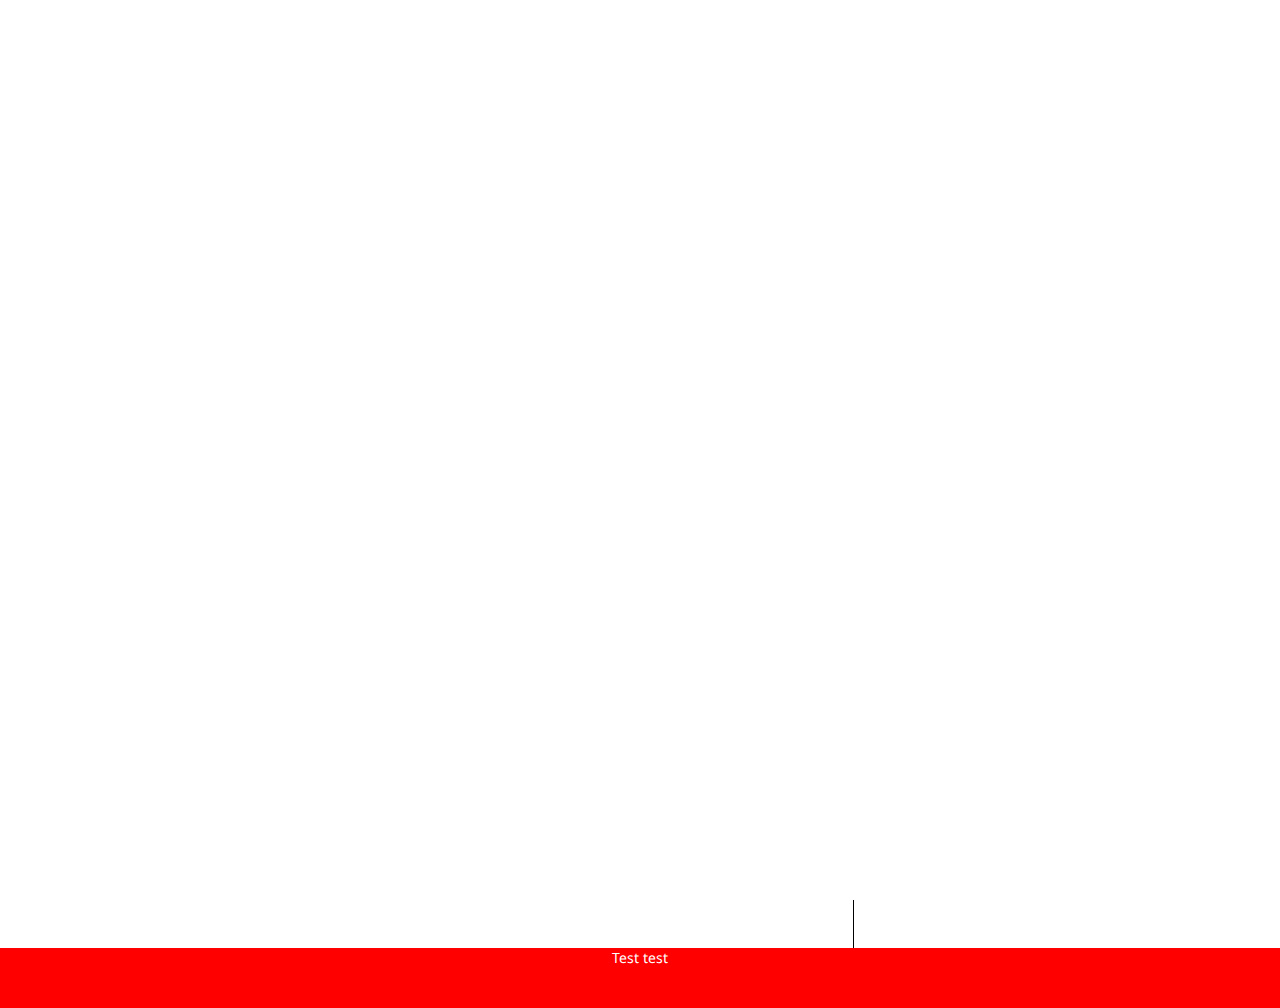
==== index.html @ 0a953d1c "init" ====
<!--Auteur: Devin Stigter -->
<!DOCTYPE html>
<html lang="en" dir="ltr">
  <head>
    <meta charset="utf-8">
    <meta name="viewport" content="width=device-width, initial-scale=1"/>
    <link href="https://fonts.googleapis.com/css2?family=Noto+Sans&display=swap" rel="stylesheet">
    <link rel="stylesheet" href="css/styles.css"/>
    <script src="js/main.js"></script>
    <title>The (un)official website of Infected Mushroom!</title>
  </head>
  <div class="fadeInOverlay1"></div>
  <div class="fadeInOverlay2"></div>
  <body>
    <div class="headerBlock">
      <div class="overlay"></div>
      <figure>
        <img class="IMTitleCard" src="img/IMTitle.png" alt="Infected Mushroom">
      </figure>
    </div>
    <header>
      <nav>
        <ul class="navBarOptions">
          <li><a href="/contact.html">Contact</a></li>
          <li><a href="/about.html">About</a></li>
          <li><a href="/shop.html">Shop</a></li>
          <li><a href="/tours.html">Tours</a></li>
          <li><a class="activePage" href=".">Home</a></li>
        </ul>
        <a href="/index.html"><img class="navbarLogo" src="img/InfectedMushroomLogoWhite.png" alt="Infected Mushroom logo"></a>
      </nav>
    </header>
    <main>
      <section class="infoGrid">
        <h2 class="Home_InfoTitle"><b>What is Infected Mushroom?</b></h2>
        <p class="Home_InfoText">Infected Mushroom is an Israeli musical duo formed in Haifa in 1996 by producers Erez Eisen and Amit Duvdevani.
            They produce and perform psytrance, electronica, dream trance and psychedelic music.
            They are one of the best-selling groups in Israeli music history in terms of both domestic and international sales.
            <br><br>
            They employ a variety of musical sources, including acoustic guitars and complex synthesized basses.
            Their compositions often contain changes of drum beat and tempo.
            Infected Mushroom's live shows feature vocals and analogue instruments in performances that are set against a multimedia backdrop.</p>
        <section class="Home_Image">
          <figure>
            <img class="IMDuoPicture" src="img/IMDuo.jpg" alt="Infected Mushroom Duo">
          </figure>
        </section>
      </section>
    </main>
    <footer class="footerMain">
      <p> Test test </p>
    </footer>
  </body>
</html>
---- css/styles.css ----
/*---------------Main thingies----------*/
* {
  margin: 0;
  padding: 0;
}

html {
  height: 100%;
}

.container {
  min-height: 100%;
}

body {
  box-sizing: border-box;
  font-family: 'Noto Sans', sans-serif;
  font-size: 14px;
  height: 100%;
  background: #011638;  /* fallback for old browsers */
  background: -webkit-linear-gradient(to top, #011638, #2E294E);  /* Chrome 10-25, Safari 5.1-6 */
  background: linear-gradient(to top, #011638, #2E294E); /* W3C, IE 10+/ Edge, Firefox 16+, Chrome 26+, Opera 12+, Safari 7+ */
  background-attachment: fixed;
}

h2 {
  color: white;
  font-size: 200%;
}

p {
  color: white;
}

/*Website startup Overlay*/
.fadeInOverlay1 {
  width: 100vw;
  height: 50vh;
  position: fixed;
  top: 0;
  z-index: 1;
  background-color: white;
  animation-name: fadeInOverlay1;
  animation-duration: 0.8s;
  animation-delay: 0.5s;
  animation-iteration-count: 1;
  animation-timing-function: ease-in-out;
  animation-fill-mode: forwards;
}

.fadeInOverlay2 {
  width: 100vw;
  height: 50vh;
  position: fixed;
  bottom: 0;
  z-index: 1;
  background-color: white;
  animation-name: fadeInOverlay2;
  animation-duration: 0.8s;
  animation-delay: 0.5s;
  animation-iteration-count: 1;
  animation-timing-function: ease-in-out;
  animation-fill-mode: forwards;
}

/*------------Header stuff---------------*/
.headerBlock {
  position: relative;
  width: 100%;
  height: 70vh;
  background: url("../img/IMAlbumCover.jpg");
  background-repeat: no-repeat;
  background-size: cover;
}

.IMTitleCard {
  display: block;
  position: absolute;
  top: 20vh;
  left: 50%;
  transform: translateX(-50%);
  z-index: 2;
}

.overlay {
  color: black;
  width: 100%;
  height: 70vh;
  background-color: black;
  opacity: 0.2;
  animation-name: overlayBreathing;
  animation-duration: 8s;
  animation-iteration-count: infinite;
}

/*----------------Main--------------------*/
.infoGrid {
  display: grid;
  grid-template-columns: repeat(3, 1fr);
  grid-template-rows: repeat(2, 1fr);
  grid-column-gap: 0px;
  grid-row-gap: 0px;
}

.Home_InfoTitle {
  text-align: center;
  grid-area: 1 / 1 / 2 / 3;
  margin-left: 30px;
  margin-right: 30px;
  margin-top: 30px;
}

.Home_InfoText {
  text-align: center;
  grid-area: 2 / 1 / 3 / 3;
  margin-left: 30px;
  margin-right: 30px;
  margin-bottom: 20px;
  margin-top: -20px;
}

.Home_Image {
  grid-area: 1 / 3 / 3 / 4;
  border-left: 1px solid black;
}

.Home_Image > figure {
  text-align: center;
}

.Home_Image > figure > img {
  width: 70%;
  height: auto;
  padding: 20px 20px;
}


/*------------Shopping-grid--------------*/
.shopGrid {
  display: grid;
  grid-template-columns: repeat(3, 1fr);
  grid-template-rows: repeat(6, 1fr);
  grid-column-gap: 0px;
  grid-row-gap: 0px;
}

.shopGrid > div {
  text-align: center;
  padding: 10px;
}

.shopItemTitle {
    color: white;
}

.shopItemFigure {
  text-align: center;
}

.shopItemFigure > img {
    height: 200px;
    width: auto;
    padding: 20px;
    border-radius: 40px;
}

.shopItem1 {
  grid-area: 1 / 1 / 4 / 2;
  border-right: 1px solid white;
  border-bottom: 1px solid white;
}

.shopItem2 {
  grid-area: 1 / 2 / 4 / 3;
}

.shopItem3 {
  grid-area: 1 / 3 / 4 / 4;
  border-left: 1px solid white;
  border-bottom: 1px solid white;
}

.shopItem4 {
  grid-area: 4 / 1 / 7 / 2;
}

.shopItem5 {
  grid-area: 4 / 2 / 7 / 3;
  border-top: 1px solid white;
  border-left: 1px solid white;
  border-right: 1px solid white;
}

.shopItem6 {
  grid-area: 4 / 3 / 7 / 4;
}
/*------------Navigation bar-------------*/
.navBarOptions {
  list-style-type: none;
  margin: 0;
  padding: 0;
  overflow: hidden;
  background-color: #2E294E;
  position: sticky;
  width: 100%;
  top: 0;
  box-shadow: 5px 0 10px 0;
}

.navbarLogo {
  height: 40px;
  width: 40px;
  float: left;
  position: absolute;
  padding-left: 15px;
  margin-bottom: 5px;
  transform: translateY(-40px);
}

.navBarOptions > li {
  float: right;
}

.navBarOptions > li > a {
  display: block;
  color: white;
  text-align: center;
  padding: 14px 24px;
  text-decoration: none;
  font-size: 130%;
}

.navBarOptions > li > a:hover {
  background-color: #111;
  border-radius: 5px;
}


/*----------------Footer-------------*/
.footerMain {
  width: 100%;
  height: 60px;
  background-color: red;
  color: white;
  text-align: center;
}

/*---------------Scrollbar------------*/
::-webkit-scrollbar {
  width: 10px;
}

/* Track */
::-webkit-scrollbar-track {
  background: #f1f1f1;
}

/* Handle */
::-webkit-scrollbar-thumb {
  background: #888;
}

/* Handle on hover */
::-webkit-scrollbar-thumb:hover {
  background: #555;
}

/*-------------Animations-------------*/
@keyframes overlayBreathing {
  0%  {opacity: 0.65;}
  50% {opacity: 0.2;}
  100% {opacity: 0.65;}
}

@keyframes fadeInOverlay1 {
  0% {height: 50vh; opacity: 1;}
  100% {height: 0vh; opacity: 0.3;}
}

@keyframes fadeInOverlay2 {
  0% {height: 50vh; opacity: 1;}
  100% {height: 0vh; opacity: 0.3;}
}
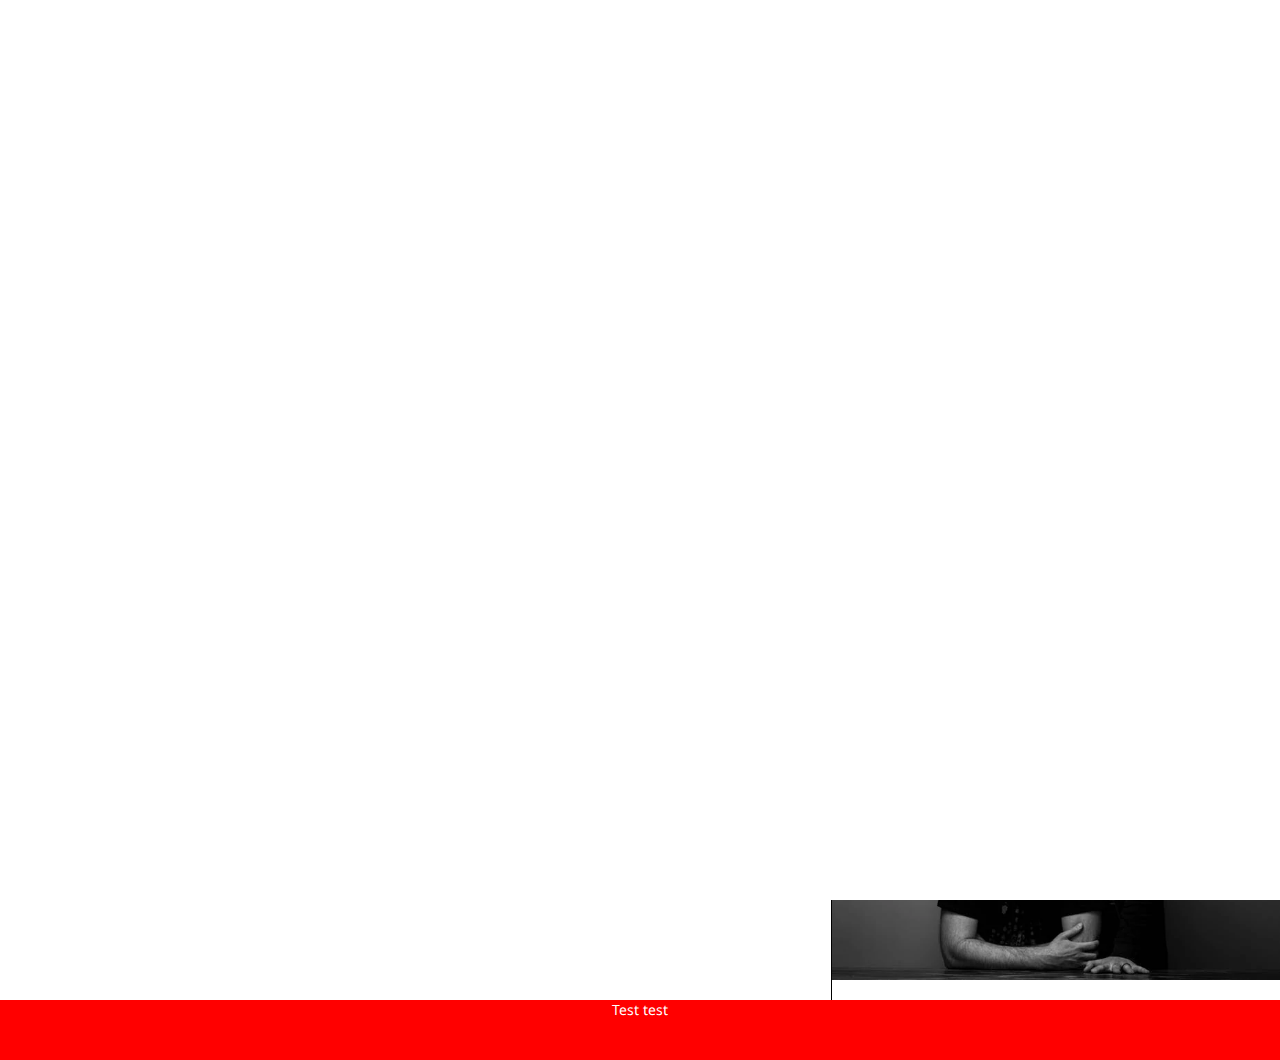
==== commit cde49e8b: "Save" ====
--- a/index.html
+++ b/index.html
@@ -12,12 +12,12 @@
   <div class="fadeInOverlay1"></div>
   <div class="fadeInOverlay2"></div>
   <body>
-    <div class="headerBlock">
+    <section class="headerBlock">
       <div class="overlay"></div>
       <figure>
         <img class="IMTitleCard" src="img/IMTitle.png" alt="Infected Mushroom">
       </figure>
-    </div>
+    </section>
     <header>
       <nav>
         <ul class="navBarOptions">
@@ -40,11 +40,9 @@
             They employ a variety of musical sources, including acoustic guitars and complex synthesized basses.
             Their compositions often contain changes of drum beat and tempo.
             Infected Mushroom's live shows feature vocals and analogue instruments in performances that are set against a multimedia backdrop.</p>
-        <section class="Home_Image">
-          <figure>
-            <img class="IMDuoPicture" src="img/IMDuo.jpg" alt="Infected Mushroom Duo">
-          </figure>
-        </section>
+        <figure class="Home_Image">
+          <img class="IMDuoPicture" src="img/IMDuo.jpg" alt="Infected Mushroom Duo">
+        </figure>
       </section>
     </main>
     <footer class="footerMain">
--- a/css/styles.css
+++ b/css/styles.css
@@ -80,6 +80,7 @@
   left: 50%;
   transform: translateX(-50%);
   z-index: 2;
+  object-fit: cover;
 }
 
 .overlay {
@@ -96,23 +97,26 @@
 /*----------------Main--------------------*/
 .infoGrid {
   display: grid;
-  grid-template-columns: repeat(3, 1fr);
-  grid-template-rows: repeat(2, 1fr);
-  grid-column-gap: 0px;
-  grid-row-gap: 0px;
+  grid-template-columns: repeat(6, auto);
+  grid-template-rows: repeat(4, auto);
+  grid-template-areas:
+    'infoTitle infoTitle infoTitle infoTitle infoImage infoImage'
+    'infoText infoText infoText infoText infoImage infoImage'
+    'infoText infoText infoText infoText infoImage infoImage'
+    'infoText infoText infoText infoText infoImage infoImage';
+  grid-column-gap: 5vw;
+  grid-row-gap: 5vw;
 }
 
 .Home_InfoTitle {
   text-align: center;
-  grid-area: 1 / 1 / 2 / 3;
-  margin-left: 30px;
-  margin-right: 30px;
-  margin-top: 30px;
+  grid-area: infoTitle;
+  margin-top: 5vw;
 }
 
 .Home_InfoText {
   text-align: center;
-  grid-area: 2 / 1 / 3 / 3;
+  grid-area: infoText;
   margin-left: 30px;
   margin-right: 30px;
   margin-bottom: 20px;
@@ -120,20 +124,19 @@
 }
 
 .Home_Image {
-  grid-area: 1 / 3 / 3 / 4;
+  grid-area: infoImage;
   border-left: 1px solid black;
 }
 
-.Home_Image > figure {
-  text-align: center;
-}
-
-.Home_Image > figure > img {
-  width: 70%;
-  height: auto;
-  padding: 20px 20px;
-}
-
+.IMDuoPicture{
+  width: 35vw;
+}
+
+/*------------Tour grid----------------- */
+.tourGrid{
+  display: grid;
+  grid-template-columns: repeat()
+}
 
 /*------------Shopping-grid--------------*/
 .shopGrid {
@@ -149,12 +152,12 @@
   padding: 10px;
 }
 
-.shopItemTitle {
-    color: white;
-}
-
-.shopItemFigure {
-  text-align: center;
+.shopItemFigure{
+  transition: 0.2s;
+}
+
+.shopItemFigure:hover{
+  transform: scale(1.1);
 }
 
 .shopItemFigure > img {
@@ -162,6 +165,12 @@
     width: auto;
     padding: 20px;
     border-radius: 40px;
+}
+
+.shopItem{
+  text-align: center;
+  padding: 10px;
+  color: white;
 }
 
 .shopItem1 {
@@ -213,8 +222,7 @@
   float: left;
   position: absolute;
   padding-left: 15px;
-  margin-bottom: 5px;
-  transform: translateY(-40px);
+  transform: translateY(-45px);
 }
 
 .navBarOptions > li {
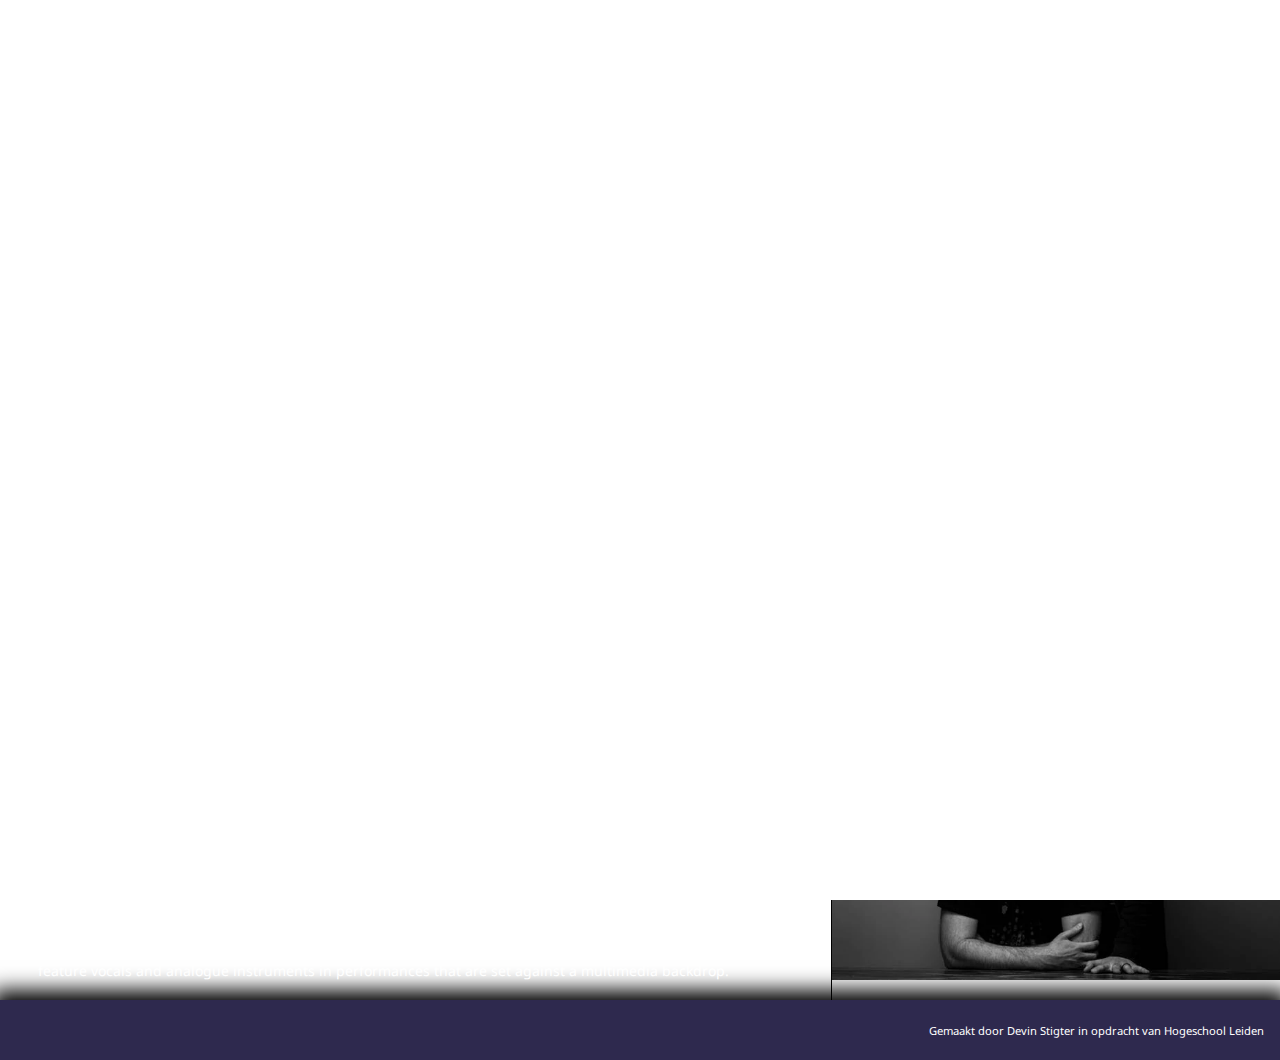
==== commit 27adcd1a: "Bijna klaar" ====
--- a/index.html
+++ b/index.html
@@ -46,7 +46,7 @@
       </section>
     </main>
     <footer class="footerMain">
-      <p> Test test </p>
+      <p>  Gemaakt door Devin Stigter in opdracht van Hogeschool Leiden </p>
     </footer>
   </body>
 </html>
--- a/css/styles.css
+++ b/css/styles.css
@@ -94,6 +94,25 @@
   animation-iteration-count: infinite;
 }
 
+.IMbutton {
+  float: right;
+  background-color: #eeeeee;
+  color: #08193B;
+  font-weight: bold;
+  font-size: 120%;
+  border: none;
+  border-radius: 10px;
+  padding: 1rem 2rem;
+  text-decoration: none;
+  margin-right: 2rem;
+}
+
+.IMbutton:hover{
+  background-color: #08193B;
+  color: #eeeeee;
+  border: 1px solid white;
+}
+
 /*----------------Main--------------------*/
 .infoGrid {
   display: grid;
@@ -135,7 +154,6 @@
 /*------------Tour grid----------------- */
 .tourGrid{
   display: grid;
-  grid-template-columns: repeat()
 }
 
 /*------------Shopping-grid--------------*/
@@ -143,6 +161,13 @@
   display: grid;
   grid-template-columns: repeat(3, 1fr);
   grid-template-rows: repeat(6, 1fr);
+  grid-template-areas:
+    'shopItem1 shopItem2 shopItem3'
+    'shopItem1 shopItem2 shopItem3'
+    'shopItem1 shopItem2 shopItem3'
+    'shopItem4 shopItem5 shopItem6'
+    'shopItem4 shopItem5 shopItem6'
+    'shopItem4 shopItem5 shopItem6';
   grid-column-gap: 0px;
   grid-row-gap: 0px;
 }
@@ -174,35 +199,238 @@
 }
 
 .shopItem1 {
-  grid-area: 1 / 1 / 4 / 2;
+  grid-area: shopItem1;
   border-right: 1px solid white;
   border-bottom: 1px solid white;
 }
 
 .shopItem2 {
-  grid-area: 1 / 2 / 4 / 3;
+  grid-area: shopItem2;
 }
 
 .shopItem3 {
-  grid-area: 1 / 3 / 4 / 4;
+  grid-area: shopItem3;
   border-left: 1px solid white;
   border-bottom: 1px solid white;
 }
 
 .shopItem4 {
-  grid-area: 4 / 1 / 7 / 2;
+  grid-area: shopItem4;
 }
 
 .shopItem5 {
-  grid-area: 4 / 2 / 7 / 3;
+  grid-area: shopItem5;
   border-top: 1px solid white;
   border-left: 1px solid white;
   border-right: 1px solid white;
 }
 
 .shopItem6 {
-  grid-area: 4 / 3 / 7 / 4;
-}
+  grid-area: shopItem6;
+}
+
+@media only screen and (max-width: 1000px) {
+  .shopItemFigure > img {
+      height: auto;
+      width: 30vw;
+  }
+
+  .shopGrid {
+    display: grid;
+    grid-template-columns: repeat(2, 1fr);
+    grid-template-rows: repeat(9, 1fr);
+    grid-template-areas:
+      'shopItem1 shopItem2'
+      'shopItem1 shopItem2'
+      'shopItem1 shopItem2'
+      'shopItem3 shopItem4'
+      'shopItem3 shopItem4'
+      'shopItem3 shopItem4'
+      'shopItem5 shopItem6'
+      'shopItem5 shopItem6'
+      'shopItem5 shopItem6';
+    grid-column-gap: 0px;
+    grid-row-gap: 0px;
+  }
+
+  .shopItem3{
+    border-left: 0;
+    border-bottom: 0;
+  }
+
+  .shopItem4 {
+    border-left: 1px solid white;
+    border-bottom: 1px solid white;
+    border-top: 1px solid white;
+  }
+
+  .shopItem5{
+    border-left: 0;
+  }
+}
+
+
+/*------------Contact Grid--------------*/
+.contact-form__form {
+  display: grid;
+  grid-template-columns: auto auto auto;
+  grid-template-rows: 1fr 1fr 1fr;
+  grid-template-areas:
+    "naam . ."
+    "email invulvak ."
+    "vraagType invulvak knop";
+    padding: 1rem;
+}
+
+.contact-form__section__name{
+  grid-area: naam;
+}
+
+.contact-form__section__email{
+  grid-area: email;
+}
+
+.contact-form__section__questionType{
+  grid-area: vraagType;
+}
+
+.contact-form__section__textarea{
+  grid-area: invulvak;
+}
+
+.contact-form__section__button{
+  grid-area: knop;
+}
+
+.contact-form__form > section > label{
+  color: white;
+  font-size: 150%;
+}
+
+.contact-form__form > section > input{
+  width: 20vw;
+  height: 1.5rem;
+}
+
+.contact-form__form > section > select{
+  width: 10vw;
+  font-size: 120%;
+}
+/*-------------About Grid---------------*/
+.grid-container__about {
+  display: grid;
+  grid-template-columns: 1fr 1fr 1fr;
+  grid-template-rows: 1fr 1fr;
+  gap: 3vw 3vw;
+  grid-template-areas:
+    "artiest1 aboutFoto1 artiest2"
+    "aboutFoto2 discography aboutFoto3";
+  padding-top: 1rem;
+}
+
+.artiest1 { grid-area: artiest1; }
+
+.aboutFoto1 { grid-area: aboutFoto1; }
+
+.artiest2 { grid-area: artiest2; }
+
+.discography { grid-area: discography; }
+
+.aboutFoto2 { grid-area: aboutFoto2; }
+
+.aboutFoto3 { grid-area: aboutFoto3; }
+
+.aboutFoto__img{
+  height: auto;
+  width: 30vw;
+  object-fit: cover;
+  border-radius: 50px;
+  border: 1px solid black;
+}
+
+.grid-container__about > section > h2{
+  margin-bottom: 1rem;
+}
+
+.aboutTekst{
+  padding-left: 1rem;
+}
+
+.discography > ul{
+  display: block;
+  padding-left: 2rem;
+  color: white;
+  font-family: monospace;
+}
+
+@media only screen and (max-width: 1000px){
+  .grid-container__about {
+    grid-template-columns: 1fr 1fr;
+    grid-template-rows: 1fr 1fr 1fr;
+    gap: 3vw 3vw;
+    grid-template-areas:
+      "artiest1 aboutFoto1"
+      "aboutFoto2 artiest2"
+      "discography aboutFoto3";
+    padding-top: 1rem;
+  }
+
+  .aboutSectionFoto{
+    text-align: center;
+  }
+
+  .aboutFoto__img{
+    width: 40vw;
+  }
+
+
+}
+
+@media only screen and (max-width: 600px){
+  .grid-container__about {
+    grid-template-columns: 1fr 1fr;
+    grid-template-rows: auto auto auto;
+    gap: 3vw 3vw;
+    grid-template-areas:
+      "artiest1 aboutFoto1"
+      "aboutFoto2 artiest2"
+      "discography aboutFoto3";
+    padding-top: 1rem;
+  }
+}
+
+/*-------------Tour Grid-----------------*/
+.tourGrid{
+  display: grid;
+  grid-template-columns: 1fr;
+  grid-template-rows: 1fr 1fr 1fr;
+  gap: 3vw 3vw;
+  grid-template-areas:
+    "tour1"
+    "tour2"
+    "tour3";
+}
+
+.tour1{
+  grid-area: tour1;
+}
+
+.tour2{
+  grid-area: tour2;
+}
+
+.tour3{
+  grid-area: tour3;
+}
+
+.tourSection{
+  padding: 2rem;
+  margin: 1rem;
+  border: 1px solid black;
+  border-radius: 5px;
+  box-shadow: 5px 5px 15px 5px #000000;
+}
+
 /*------------Navigation bar-------------*/
 .navBarOptions {
   list-style-type: none;
@@ -248,9 +476,23 @@
 .footerMain {
   width: 100%;
   height: 60px;
-  background-color: red;
-  color: white;
-  text-align: center;
+  background-color: #2E294E;
+  color: white;
+  display: flex;
+  align-items: center;
+  justify-content: flex-end;
+  box-shadow: 0px -2px 20px 8px #000000;
+}
+
+.footerMain > p{
+  font-size: 80%;
+  padding-right: 1rem;
+}
+
+/*-------------Utility CLasses--------*/
+.a-justifyContent{
+  display: flex;
+  justify-content: center;
 }
 
 /*---------------Scrollbar------------*/
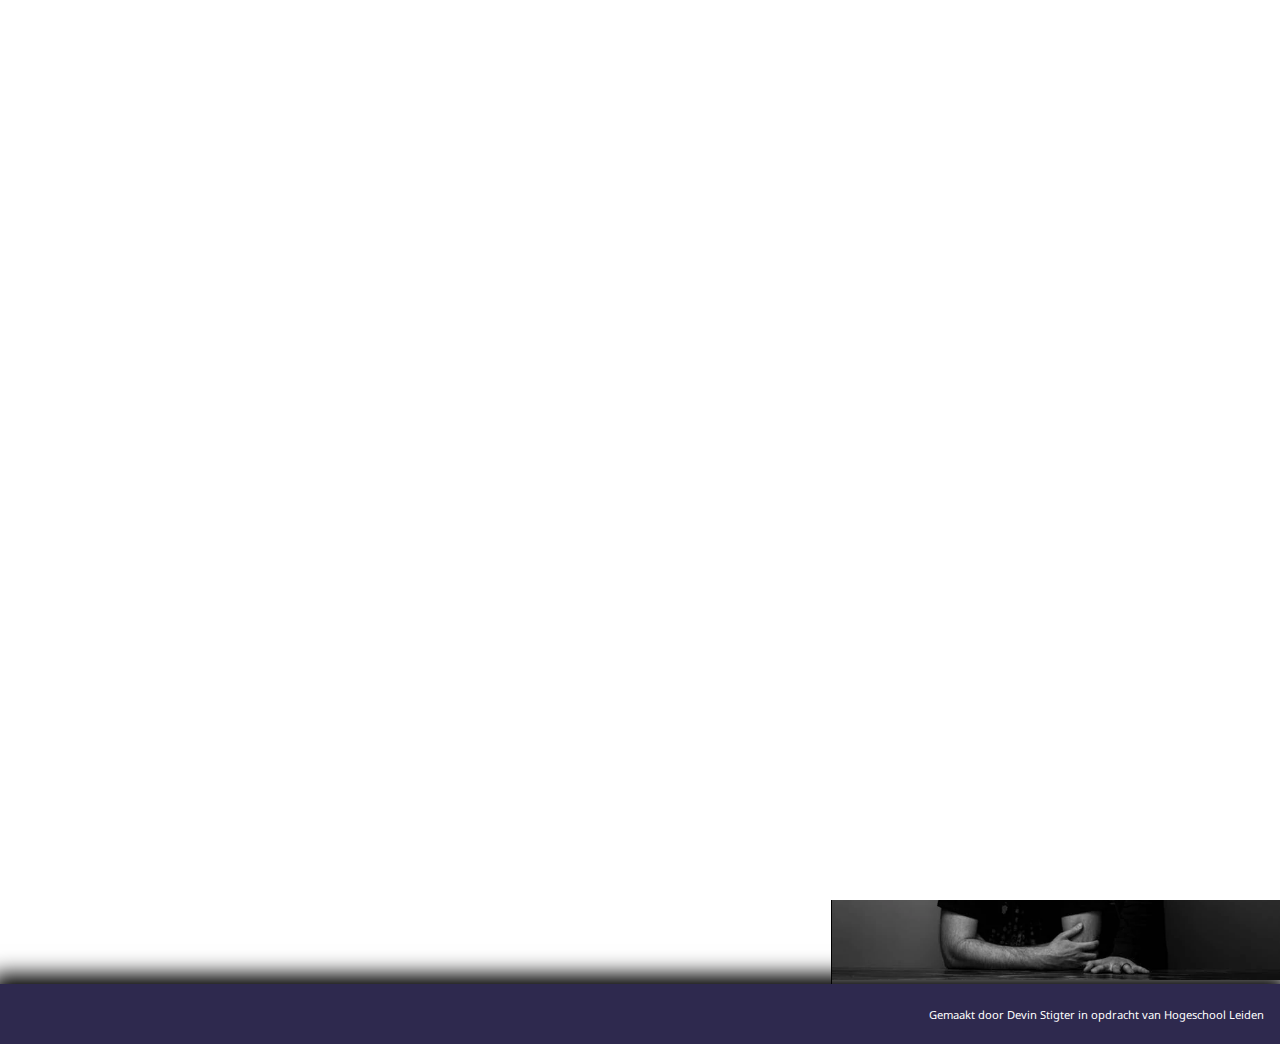
==== commit 0a9d426f: "Fixed div outside body tag" ====
--- a/index.html
+++ b/index.html
@@ -6,12 +6,11 @@
     <meta name="viewport" content="width=device-width, initial-scale=1"/>
     <link href="https://fonts.googleapis.com/css2?family=Noto+Sans&display=swap" rel="stylesheet">
     <link rel="stylesheet" href="css/styles.css"/>
-    <script src="js/main.js"></script>
     <title>The (un)official website of Infected Mushroom!</title>
   </head>
-  <div class="fadeInOverlay1"></div>
-  <div class="fadeInOverlay2"></div>
   <body>
+    <div class="fadeInOverlay1"></div>
+    <div class="fadeInOverlay2"></div>
     <section class="headerBlock">
       <div class="overlay"></div>
       <figure>
@@ -48,5 +47,6 @@
     <footer class="footerMain">
       <p>  Gemaakt door Devin Stigter in opdracht van Hogeschool Leiden </p>
     </footer>
+    <script src="js/main.js"></script>
   </body>
 </html>
--- a/css/styles.css
+++ b/css/styles.css
@@ -130,7 +130,7 @@
 .Home_InfoTitle {
   text-align: center;
   grid-area: infoTitle;
-  margin-top: 5vw;
+  margin-top: 1rem;
 }
 
 .Home_InfoText {
@@ -149,11 +149,6 @@
 
 .IMDuoPicture{
   width: 35vw;
-}
-
-/*------------Tour grid----------------- */
-.tourGrid{
-  display: grid;
 }
 
 /*------------Shopping-grid--------------*/
@@ -276,10 +271,11 @@
   grid-template-columns: auto auto auto;
   grid-template-rows: 1fr 1fr 1fr;
   grid-template-areas:
-    "naam . ."
+    "naam invulvak ."
     "email invulvak ."
     "vraagType invulvak knop";
-    padding: 1rem;
+  padding: 1rem;
+  gap: 3vw 3vw;
 }
 
 .contact-form__section__name{
@@ -296,6 +292,12 @@
 
 .contact-form__section__textarea{
   grid-area: invulvak;
+  margin: 1rem;
+}
+
+.contact-form__section__textarea > textarea{
+  width: 30vw;
+  height: 100%;
 }
 
 .contact-form__section__button{
@@ -315,6 +317,36 @@
 .contact-form__form > section > select{
   width: 10vw;
   font-size: 120%;
+}
+
+@media only screen and (max-width: 1000px){
+  .contact-form__form {
+    display: grid;
+    grid-template-columns: auto auto;
+    grid-template-rows: 1fr 1fr 1fr 1fr;
+    grid-template-areas:
+      "naam invulvak "
+      "email invulvak "
+      "vraagType invulvak"
+      ". knop";
+    gap: 2vw 2vw;
+  }
+}
+
+@media only screen and (max-width: 600px){
+  .contact-form__form > section > label{
+    font-size: 100%;
+  }
+
+  .contact-form__form > section > input{
+    width: 30vw;
+    height: 1rem;
+  }
+
+  .contact-form__form > section > select{
+    width: 15vw;
+    font-size: 80%;
+  }
 }
 /*-------------About Grid---------------*/
 .grid-container__about {
@@ -354,6 +386,7 @@
 
 .aboutTekst{
   padding-left: 1rem;
+  font-size: 110%;
 }
 
 .discography > ul{
